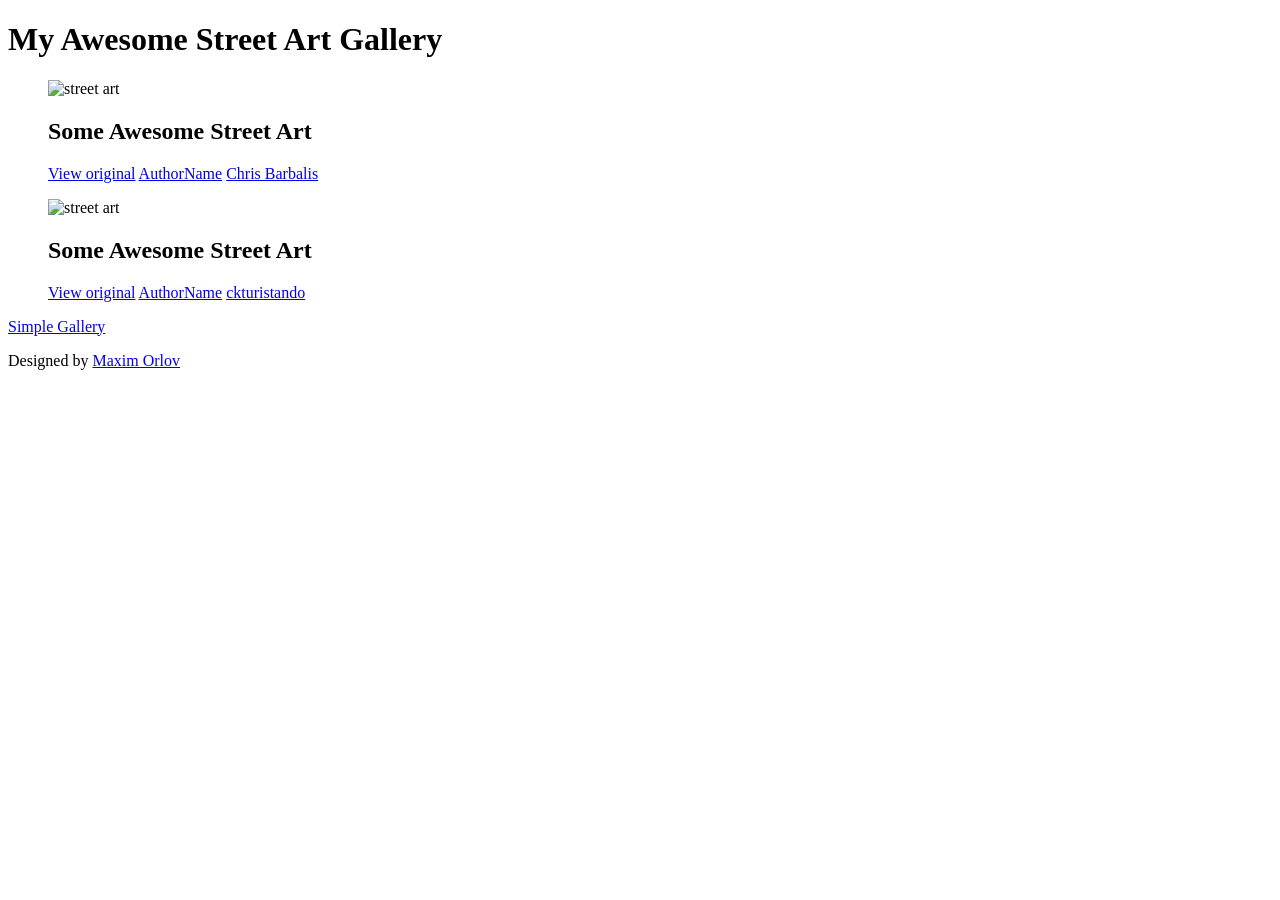
==== bag.html @ b277c41b "Create bag.html" ====
<!DOCTYPE html>
<html lang="en">
<head>
    <meta charset="utf-8">
    <meta http-equiv="X-UA-Compatible" content="IE=edge">
    <meta name="viewport" content="width=device-width,initial-scale=1">
    <title>Simple Gallery</title>
    <meta name="description" content="Responsive gallery one-page template template">
    <meta name="keywords" content="gallery, gallery template, html5 template, css3 template">
    <link rel="shortcut icon" href="favicon.ico">
    <link rel="shortcut icon" href="static/images/favicons/favicon.png" type="image/x-icon">
    <link rel="apple-touch-icon" href="static/images/favicons/apple-touch-icon.png">
    <link rel="apple-touch-icon-precomposed" href="static/images/favicons/apple-touch-icon-precomposed.png">
    <link href="https://fonts.googleapis.com/css?family=PT+Sans&subset=latin,cyrillic|PT+Serif&subset=latin,cyrillic" rel="stylesheet" type="text/css">
    <link rel="stylesheet" href="static/css/screen.min.css">
</head>
<body>
    <header class="page-header">
        <div class="page-header__inner">
            <div class="page-header__group">
                <h1 class="page-header__title">My Awesome Street Art Gallery</h1>
            </div>
        </div>
    </header>

    <div class="page-content">
        <main class="page-content__main">
            <section class="page-content__gallery">
                <div class="gallery">
                    <div class="gallery__inner">
                        <div class="gallery__flow">
                            <!-- Gallery Item Start -->
                            <div class="gallery__isle">
                                <div class="gallery__isle-inner">
                                    <div class="gallery__isle-content">
                                        <figure class="gallery__preview">
                                            <div class="gallery__preview-image">
                                                <img src="static/images/blocks/gallery/chris-barbalis-281802.jpg" alt="street art">
                                            </div>
                                            <figcaption class="gallery__preview-caption">
                                                <div class="gallery__preview-info">
                                                    <h2 class="gallery__preview-title">Some Awesome Street Art</h2>
                                                    <div class="gallery__preview-links">
                                                        <a class="gallery__preview-link gallery__preview-link_role_original" href="https://unsplash.com/search/photos/graffiti?photo=BM3Huq6P_Eg">View original</a>
                                                        <a class="gallery__preview-link gallery__preview-link_role_author" href="#">AuthorName</a>
                                                        <a class="gallery__preview-link gallery__preview-link_role_photographer" href="https://unsplash.com/@cbarbalis">Chris Barbalis</a>
                                                    </div>
                                                </div>
                                            </figcaption>
                                        </figure>
                                    </div>
                                </div>
                            </div>
                            <!-- Gallery Item End -->

                            <!-- 其他图片可以按上面格式继续添加 -->
                            <!-- Gallery Item Start -->
                            <div class="gallery__isle">
                                <div class="gallery__isle-inner">
                                    <div class="gallery__isle-content">
                                        <figure class="gallery__preview">
                                            <div class="gallery__preview-image">
                                                <img src="static/images/blocks/gallery/ckturistando-335312.jpg" alt="street art">
                                            </div>
                                            <figcaption class="gallery__preview-caption">
                                                <div class="gallery__preview-info">
                                                    <h2 class="gallery__preview-title">Some Awesome Street Art</h2>
                                                    <div class="gallery__preview-links">
                                                        <a class="gallery__preview-link gallery__preview-link_role_original" href="https://unsplash.com/search/photos/street-art?photo=GiTA965K380">View original</a>
                                                        <a class="gallery__preview-link gallery__preview-link_role_author" href="#">AuthorName</a>
                                                        <a class="gallery__preview-link gallery__preview-link_role_photographer" href="https://unsplash.com/@ckturistando">ckturistando</a>
                                                    </div>
                                                </div>
                                            </figcaption>
                                        </figure>
                                    </div>
                                </div>
                            </div>
                            <!-- Gallery Item End -->

                            <!-- 你可以继续添加更多图片，按上面的 <div class="gallery__isle"> 模板 -->

                        </div>
                    </div>
                </div>
            </section>
        </main>
    </div>

    <footer class="page-footer">
        <div class="page-footer__inner">
            <div class="page-footer__group">
                <p class="page-footer__text">
                    <a class="page-footer__text-link" href="https://website-templates.github.io/simple-gallery_responsive-template/">Simple Gallery</a>
                </p>
                <p class="page-footer__text">
                    Designed by&nbsp;<a class="page-footer__text-link" href="https://github.com/orlovmax">Maxim Orlov</a>
                </p>
            </div>
        </div>
    </footer>
</body>
</html>
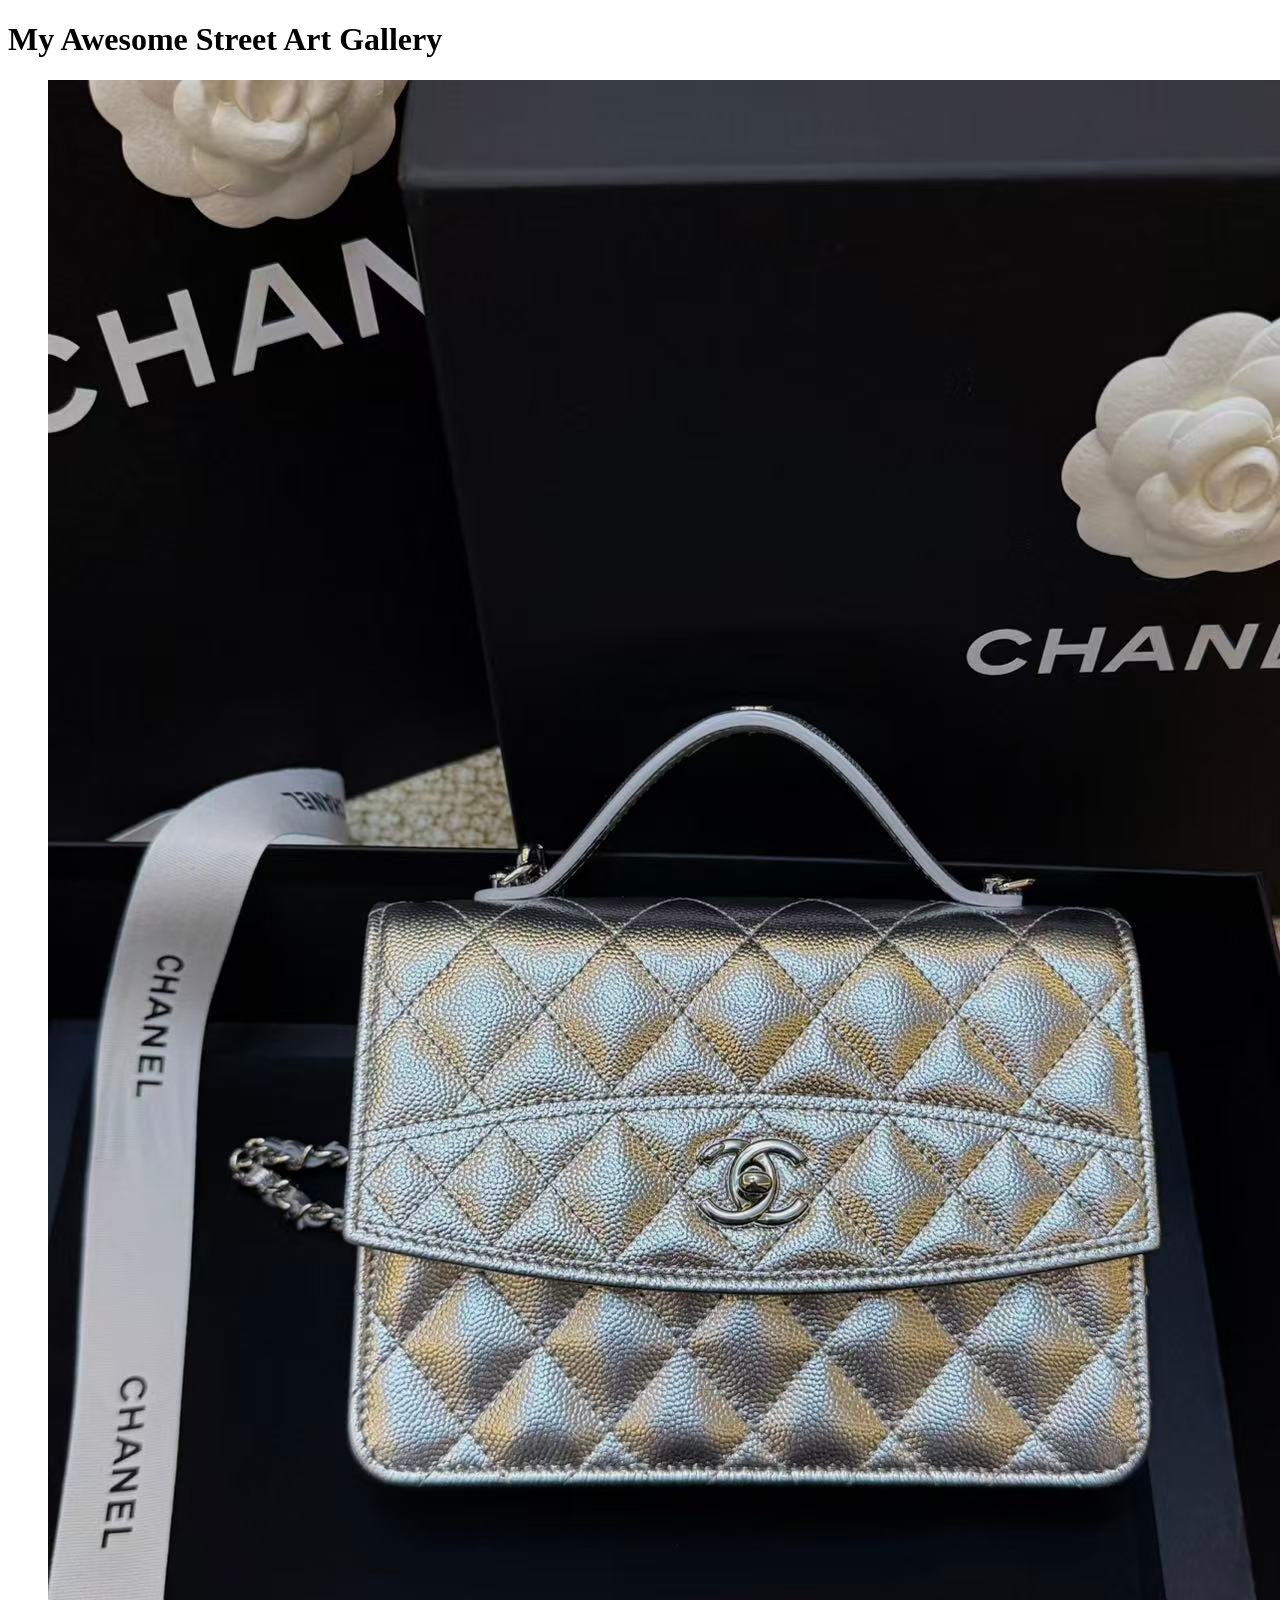
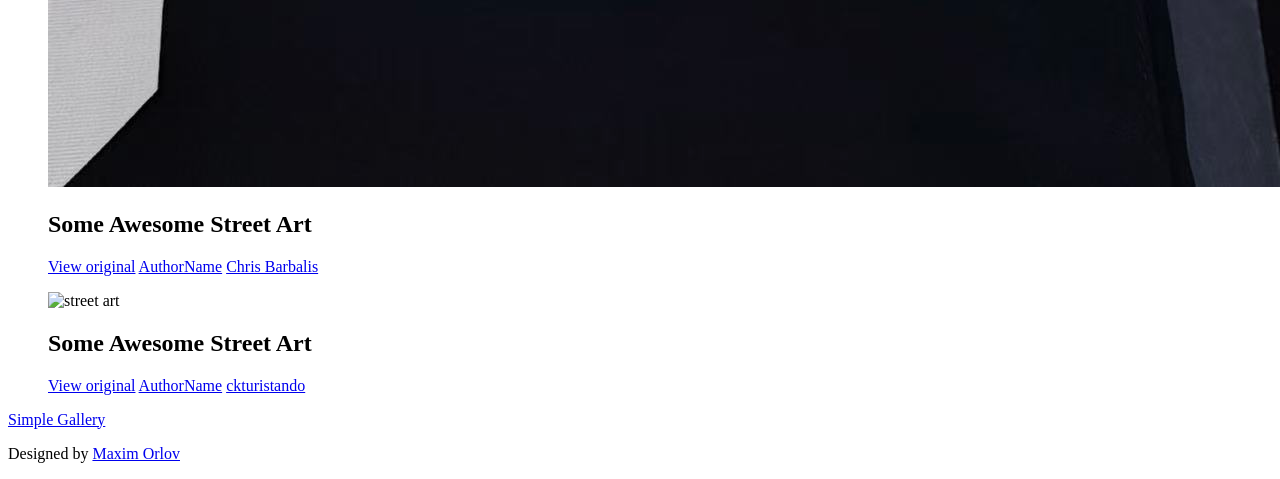
==== commit 3439e4c8: "Update bag.html" ====
--- a/bag.html
+++ b/bag.html
@@ -35,7 +35,7 @@
                                     <div class="gallery__isle-content">
                                         <figure class="gallery__preview">
                                             <div class="gallery__preview-image">
-                                                <img src="static/images/blocks/gallery/chris-barbalis-281802.jpg" alt="street art">
+                                                <img src="static/images/Mu_Images/Bags/1.jpg" alt="street art">
                                             </div>
                                             <figcaption class="gallery__preview-caption">
                                                 <div class="gallery__preview-info">
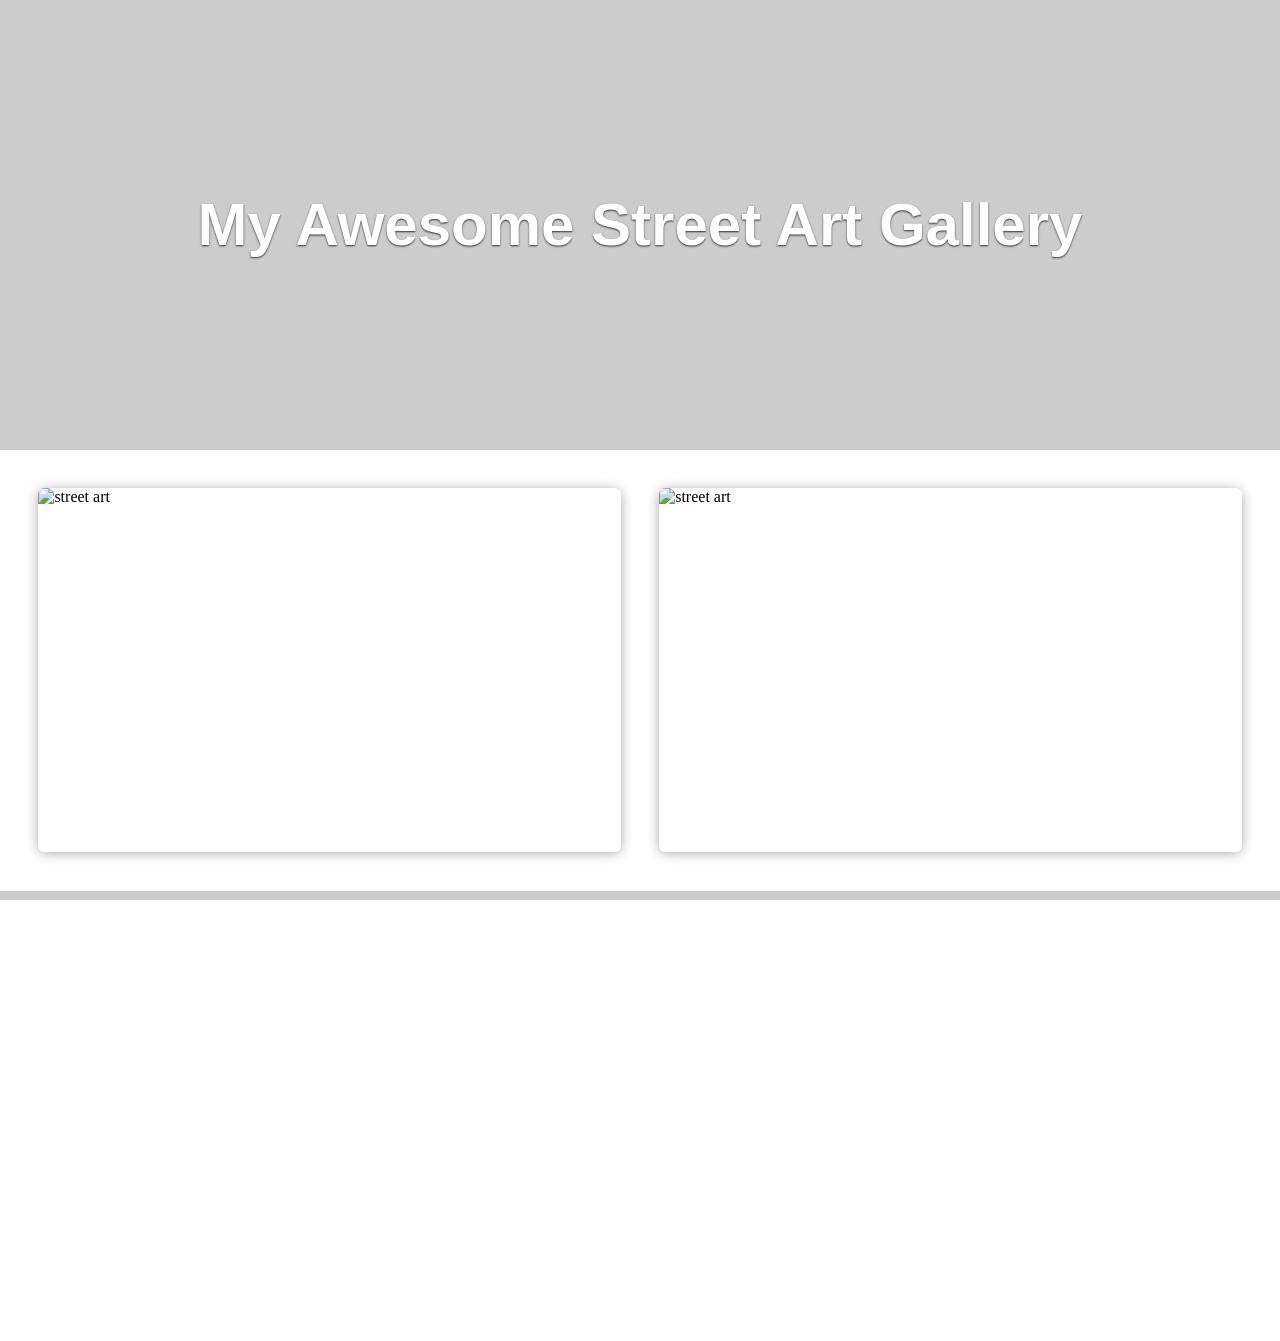
==== commit 82b3c66f: "Update bag.html" ====
--- a/bag.html
+++ b/bag.html
@@ -29,21 +29,22 @@
                 <div class="gallery">
                     <div class="gallery__inner">
                         <div class="gallery__flow">
+
                             <!-- Gallery Item Start -->
                             <div class="gallery__isle">
-                                <div class="gallery__isle-inner">
+                                <div class="gallery__isle-inner" style="padding-bottom:auto;"> <!-- 去掉固定比例 -->
                                     <div class="gallery__isle-content">
                                         <figure class="gallery__preview">
                                             <div class="gallery__preview-image">
-                                                <img src="static/images/Mu_Images/Bags/1.jpg" alt="street art">
+                                                <img src="static/images/Mu_Images/Bags/1" alt="street art" style="height:auto; width:100%;">
                                             </div>
                                             <figcaption class="gallery__preview-caption">
                                                 <div class="gallery__preview-info">
                                                     <h2 class="gallery__preview-title">Some Awesome Street Art</h2>
                                                     <div class="gallery__preview-links">
-                                                        <a class="gallery__preview-link gallery__preview-link_role_original" href="https://unsplash.com/search/photos/graffiti?photo=BM3Huq6P_Eg">View original</a>
+                                                        <a class="gallery__preview-link gallery__preview-link_role_original" href="https://unsplash.com/search/photos/street-art?photo=GiTA965K380">View original</a>
                                                         <a class="gallery__preview-link gallery__preview-link_role_author" href="#">AuthorName</a>
-                                                        <a class="gallery__preview-link gallery__preview-link_role_photographer" href="https://unsplash.com/@cbarbalis">Chris Barbalis</a>
+                                                        <a class="gallery__preview-link gallery__preview-link_role_photographer" href="https://unsplash.com/@ckturistando">ckturistando</a>
                                                     </div>
                                                 </div>
                                             </figcaption>
@@ -52,6 +53,7 @@
                                 </div>
                             </div>
                             <!-- Gallery Item End -->
+
 
                             <!-- 其他图片可以按上面格式继续添加 -->
                             <!-- Gallery Item Start -->
--- a/static/css/screen.min.css
+++ b/static/css/screen.min.css
@@ -0,0 +1,468 @@
+@font-face {
+    font-family: 'site-icons';
+    src: url(../fonts/site-icons/font/site-icons.eot);
+    src: url(../fonts/site-icons/font/site-icons.eot#iefix) format("embedded-opentype"),
+         url(../fonts/site-icons/font/site-icons.woff) format("woff"),
+         url(../fonts/site-icons/font/site-icons.ttf) format("truetype"),
+         url(../fonts/site-icons/font/site-icons.svg) format("svg");
+    font-weight: 400;
+    font-style: normal;
+}
+
+html, body, div, span, applet, object, iframe,
+h1, h2, h3, h4, h5, h6, p, blockquote, pre,
+a, abbr, acronym, address, big, cite, code, del,
+dfn, em, img, ins, kbd, q, s, samp, small, strike,
+strong, sub, sup, tt, var, b, u, i, center,
+dl, dt, dd, ol, ul, li, fieldset, form, input,
+label, legend, table, caption, tbody, tfoot, thead,
+tr, th, td, article, aside, canvas, details, embed,
+figure, figcaption, footer, header, hgroup, main,
+menu, nav, output, ruby, section, summary,
+time, mark, audio, video {
+    margin: 0;
+    padding: 0;
+    border: 0;
+    -moz-box-sizing: border-box;
+    -webkit-box-sizing: border-box;
+    box-sizing: border-box;
+}
+
+article, aside, details, figcaption, figure,
+footer, header, hgroup, main, menu, nav, section {
+    display: block;
+}
+
+nav ol, nav ul {
+    list-style: none;
+}
+
+blockquote, q {
+    quotes: none;
+}
+
+blockquote:before, blockquote:after,
+q:before, q:after {
+    content: '';
+    content: none;
+}
+
+table {
+    border-collapse: collapse;
+    border-spacing: 0;
+}
+
+button, input[type=submit] {
+    cursor: pointer;
+}
+
+::-moz-selection {
+    background: #fff;
+    color: #111;
+}
+
+::selection {
+    background: #fff;
+    color: #111;
+}
+
+.page-header {
+    position: fixed;
+    top: 0;
+    right: 0;
+    left: 0;
+    z-index: 0;
+    height: 50vh;
+    background-color: #ccc;
+    background-image: url(../images/blocks/page-header/page-header_bg.jpg);
+    background-repeat: no-repeat;
+    background-size: cover;
+    background-position: center center;
+}
+
+.page-header__inner {
+    display: -webkit-box;
+    display: -webkit-flex;
+    display: -ms-flexbox;
+    display: flex;
+    -webkit-box-orient: vertical;
+    -webkit-box-direction: normal;
+    -webkit-flex-direction: column;
+    -ms-flex-direction: column;
+    flex-direction: column;
+    -webkit-box-pack: center;
+    -webkit-justify-content: center;
+    -ms-flex-pack: center;
+    justify-content: center;
+    -webkit-box-align: center;
+    -webkit-align-items: center;
+    -ms-flex-align: center;
+    align-items: center;
+    width: 100%;
+    max-width: 1200px;
+    height: 100%;
+    margin: 0 auto;
+}
+
+.page-header__group {
+    padding: 0 20px;
+}
+
+.page-header__title {
+    display: block;
+    margin: 0 auto;
+    font-family: "PT Sans", Tahoma, Verdana, Arial, sans-serif;
+    font-size: 60px;
+    font-weight: 700;
+    line-height: 1;
+    color: #fff;
+    text-align: center;
+    text-shadow: 0 1px 2px #333;
+}
+
+.page-content {
+    position: relative;
+    z-index: 1;
+    width: 100%;
+    margin-top: 50vh;
+    margin-bottom: 50vh;
+    background-color: #fff;
+}
+
+.page-content__main {
+    width: 100%;
+}
+
+.page-content__gallery {
+    width: 100%;
+}
+
+.page-footer {
+    position: fixed;
+    bottom: 0;
+    right: 0;
+    left: 0;
+    z-index: 0;
+    height: 50vh;
+    background-color: #ccc;
+    background-image: url(../images/blocks/page-footer/page-footer_bg.jpg);
+    background-repeat: no-repeat;
+    background-size: cover;
+    background-position: center center;
+}
+
+.page-footer__inner {
+    display: -webkit-box;
+    display: -webkit-flex;
+    display: -ms-flexbox;
+    display: flex;
+    -webkit-box-orient: vertical;
+    -webkit-box-direction: normal;
+    -webkit-flex-direction: column;
+    -ms-flex-direction: column;
+    flex-direction: column;
+    -webkit-box-pack: center;
+    -webkit-justify-content: center;
+    -ms-flex-pack: center;
+    justify-content: center;
+    -webkit-box-align: center;
+    -webkit-align-items: center;
+    -ms-flex-align: center;
+    align-items: center;
+    width: 100%;
+    max-width: 1200px;
+    height: 100%;
+    margin: 0 auto;
+}
+
+.page-footer__group {
+    padding: 0 20px;
+}
+
+.page-footer__text {
+    display: block;
+    margin: 0 auto 15px;
+    font-family: "PT Sans", Tahoma, Verdana, Arial, sans-serif;
+    font-size: 26px;
+    font-weight: 700;
+    line-height: 1;
+    color: #fff;
+    text-align: center;
+    text-shadow: 0 1px 1px #333;
+}
+
+.page-footer__text-link {
+    display: inline-block;
+    margin: 0 auto;
+    font-family: "PT Sans", Tahoma, Verdana, Arial, sans-serif;
+    font-size: inherit;
+    line-height: inherit;
+    color: inherit;
+    text-decoration: none;
+}
+
+/* Gallery */
+.gallery__flow {
+    display: -webkit-box;
+    display: -webkit-flex;
+    display: -ms-flexbox;
+    display: flex;
+    -webkit-box-orient: horizontal;
+    -webkit-box-direction: normal;
+    -webkit-flex-direction: row;
+    -ms-flex-direction: row;
+    flex-direction: row;
+    -webkit-box-pack: start;
+    -webkit-justify-content: flex-start;
+    -ms-flex-pack: start;
+    justify-content: flex-start;
+    -webkit-box-align: start;
+    -webkit-align-items: flex-start;
+    -ms-flex-align: start;
+    align-items: flex-start;
+    -webkit-flex-wrap: wrap;
+    -ms-flex-wrap: wrap;
+    flex-wrap: wrap;
+    width: 100%;
+    padding: 1.5vw;
+}
+
+.gallery__isle {
+    -webkit-box-flex: 0;
+    -webkit-flex-grow: 0;
+    -ms-flex-positive: 0;
+    flex-grow: 0;
+    -webkit-flex-shrink: 1;
+    -ms-flex-negative: 1;
+    flex-shrink: 1;
+    width: 25%;
+    padding: 1.5vw;
+}
+
+.gallery__isle-inner {
+    position: relative;
+    z-index: 5;
+    width: 100%;
+    height: 0;
+    padding-bottom: 62.5%;
+    background-color: #fff;
+    -webkit-box-shadow: 0 .1vw 1vw -.1vw rgba(0,0,0,.4);
+    box-shadow: 0 .1vw 1vw -.1vw rgba(0,0,0,.4);
+    -webkit-border-radius: .5vw;
+    border-radius: .5vw;
+    overflow: hidden;
+}
+
+.gallery__isle-content {
+    position: absolute;
+    top: 0;
+    right: 0;
+    bottom: 0;
+    left: 0;
+    overflow: hidden;
+}
+
+.gallery__preview {
+    position: relative;
+    width: 100%;
+    height: 100%;
+}
+
+.gallery__preview-image {
+    width: 100%;
+    height: 100%;
+    overflow: hidden;
+}
+
+.gallery__preview-image img {
+    display: block;
+    width: 100%;
+    min-height: 100%;
+}
+
+.gallery__preview-caption {
+    position: absolute;
+    top: 0;
+    right: 0;
+    bottom: 0;
+    left: 0;
+    display: -webkit-box;
+    display: -webkit-flex;
+    display: -ms-flexbox;
+    display: flex;
+    -webkit-box-orient: vertical;
+    -webkit-box-direction: normal;
+    -webkit-flex-direction: column;
+    -ms-flex-direction: column;
+    flex-direction: column;
+    -webkit-box-pack: center;
+    -webkit-justify-content: center;
+    -ms-flex-pack: center;
+    justify-content: center;
+    -webkit-box-align: center;
+    -webkit-align-items: center;
+    -ms-flex-align: center;
+    align-items: center;
+    background-color: rgba(44,62,80,.9);
+    opacity: 0;
+    -webkit-transition: opacity .5s;
+    transition: opacity .5s;
+}
+
+.gallery__preview:hover .gallery__preview-caption {
+    opacity: 1;
+}
+
+.gallery__preview-info {
+    -webkit-box-flex: 0;
+    -webkit-flex-grow: 0;
+    -ms-flex-positive: 0;
+    flex-grow: 0;
+    -webkit-flex-shrink: 1;
+    -ms-flex-negative: 1;
+    flex-shrink: 1;
+    max-width: 100%;
+    padding: 20px;
+    text-align: center;
+}
+
+.gallery__preview-title {
+    display: block;
+    margin: 0 auto 20px;
+    font-family: "PT Sans", Tahoma, Verdana, Arial, sans-serif;
+    font-size: 26px;
+    font-weight: 700;
+    line-height: 1;
+    color: #fff;
+    text-align: center;
+}
+
+.gallery__preview-links {
+    display: inline-block;
+    text-align: left;
+}
+
+.gallery__preview-link {
+    display: block;
+    margin: 0 auto 10px;
+    font-family: "PT Sans", Tahoma, Verdana, Arial, sans-serif;
+    font-size: 18px;
+    line-height: 1;
+    text-align: left;
+    text-decoration: none;
+    color: #fff;
+}
+
+.gallery__preview-link:hover {
+    text-decoration: underline;
+}
+
+.gallery__preview-link:not(:last-of-type) {
+    margin-right: 20px;
+}
+
+.gallery__preview-link_role_original:before,
+.gallery__preview-link_role_author:before,
+.gallery__preview-link_role_photographer:before {
+    display: inline-block;
+    margin-right: 10px;
+    font-family: "site-icons";
+    font-size: 18px;
+    line-height: 1;
+    vertical-align: baseline;
+}
+
+.gallery__preview-link:hover .gallery__preview-link_role_original:before,
+.gallery__preview-link:hover .gallery__preview-link_role_author:before,
+.gallery__preview-link:hover .gallery__preview-link_role_photographer:before {
+    text-decoration: none;
+}
+
+.gallery__preview-link_role_original:before {
+    content: "\e804";
+}
+
+.gallery__preview-link_role_author:before {
+    content: "\e805";
+}
+
+.gallery__preview-link_role_photographer:before {
+    content: "\e806";
+}
+
+/* Media Queries */
+@media screen and (max-width: 2560px) {
+    .gallery__isle {
+        width: 33.3%;
+    }
+}
+
+@media screen and (max-width: 1760px) {
+    .gallery__isle {
+        width: 50%;
+    }
+}
+
+@media screen and (max-width: 960px), screen and (max-height: 640px) {
+    .page-header__title {
+        font-size: 50px;
+    }
+}
+
+@media screen and (max-width: 960px) {
+    .gallery__flow {
+        padding: 20px;
+    }
+    .gallery__isle {
+        width: 100%;
+        padding: 20px;
+    }
+    .gallery__isle-inner {
+        -webkit-box-shadow: 0 2px 20px -2px rgba(0,0,0,.4);
+        box-shadow: 0 2px 20px -2px rgba(0,0,0,.4);
+        -webkit-border-radius: 5px;
+        border-radius: 5px;
+    }
+    .gallery__preview-title {
+        font-size: 24px;
+    }
+}
+
+@media screen and (max-width: 640px), screen and (max-height: 480px) {
+    .page-header__title {
+        font-size: 40px;
+    }
+    .page-footer__text {
+        font-size: 24px;
+    }
+}
+
+@media screen and (max-width: 640px) {
+    .gallery__flow {
+        padding: 15px;
+    }
+    .gallery__isle {
+        padding: 15px;
+    }
+}
+
+@media screen and (max-width: 480px) {
+    .gallery__flow {
+        padding: 10px;
+    }
+    .gallery__isle {
+        padding: 15px 10px;
+    }
+    .gallery__preview-info {
+        padding: 10px;
+    }
+    .gallery__preview-link {
+        margin-bottom: 5px;
+    }
+}
+
+@media screen and (max-width: 320px) {
+    .gallery__preview-title {
+        font-size: 22px;
+    }
+}
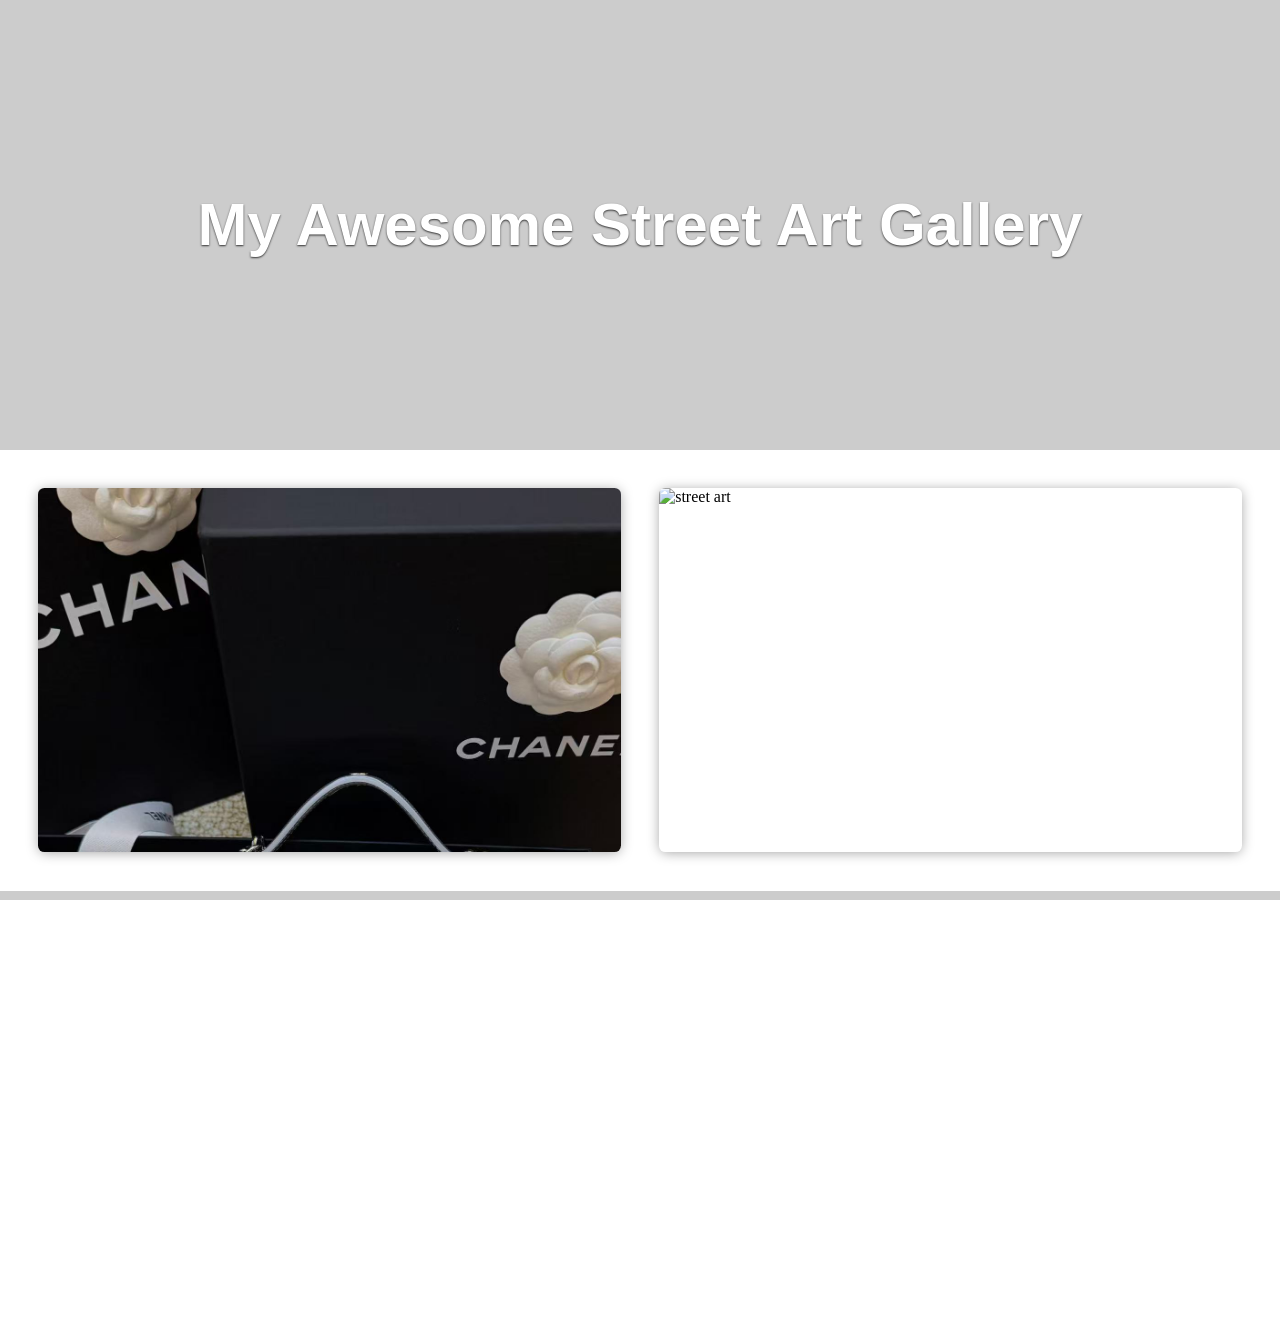
==== commit a0dc39d0: "Update bag.html" ====
--- a/bag.html
+++ b/bag.html
@@ -36,7 +36,7 @@
                                     <div class="gallery__isle-content">
                                         <figure class="gallery__preview">
                                             <div class="gallery__preview-image">
-                                                <img src="static/images/Mu_Images/Bags/1" alt="street art" style="height:auto; width:100%;">
+                                                <img src="static/images/Mu_Images/Bags/1.jpg" alt="street art" style="height:auto; width:100%;">
                                             </div>
                                             <figcaption class="gallery__preview-caption">
                                                 <div class="gallery__preview-info">
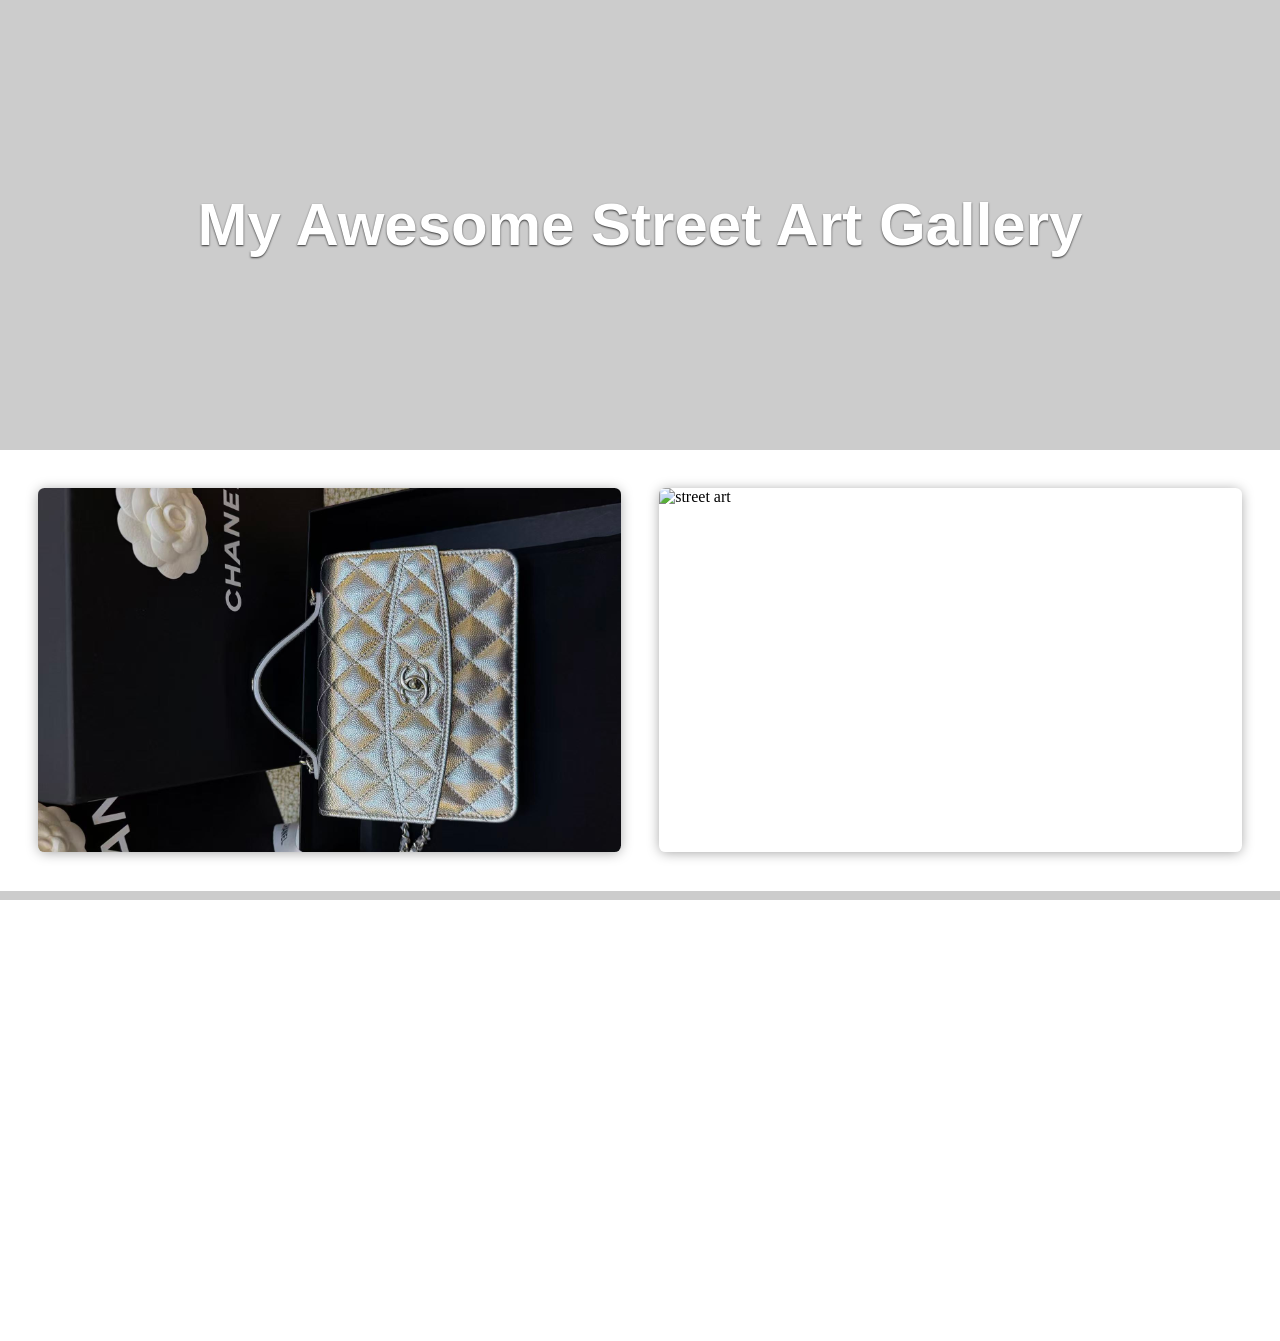
==== commit 4dde685c: "Update bag.html" ====
--- a/bag.html
+++ b/bag.html
@@ -36,7 +36,7 @@
                                     <div class="gallery__isle-content">
                                         <figure class="gallery__preview">
                                             <div class="gallery__preview-image">
-                                                <img src="static/images/Mu_Images/Bags/1.jpg" alt="street art" style="height:auto; width:100%;">
+                                                <img src="static/images/Mu_Images/Bags/2.jpg" alt="street art" style="height:auto; width:100%;">
                                             </div>
                                             <figcaption class="gallery__preview-caption">
                                                 <div class="gallery__preview-info">
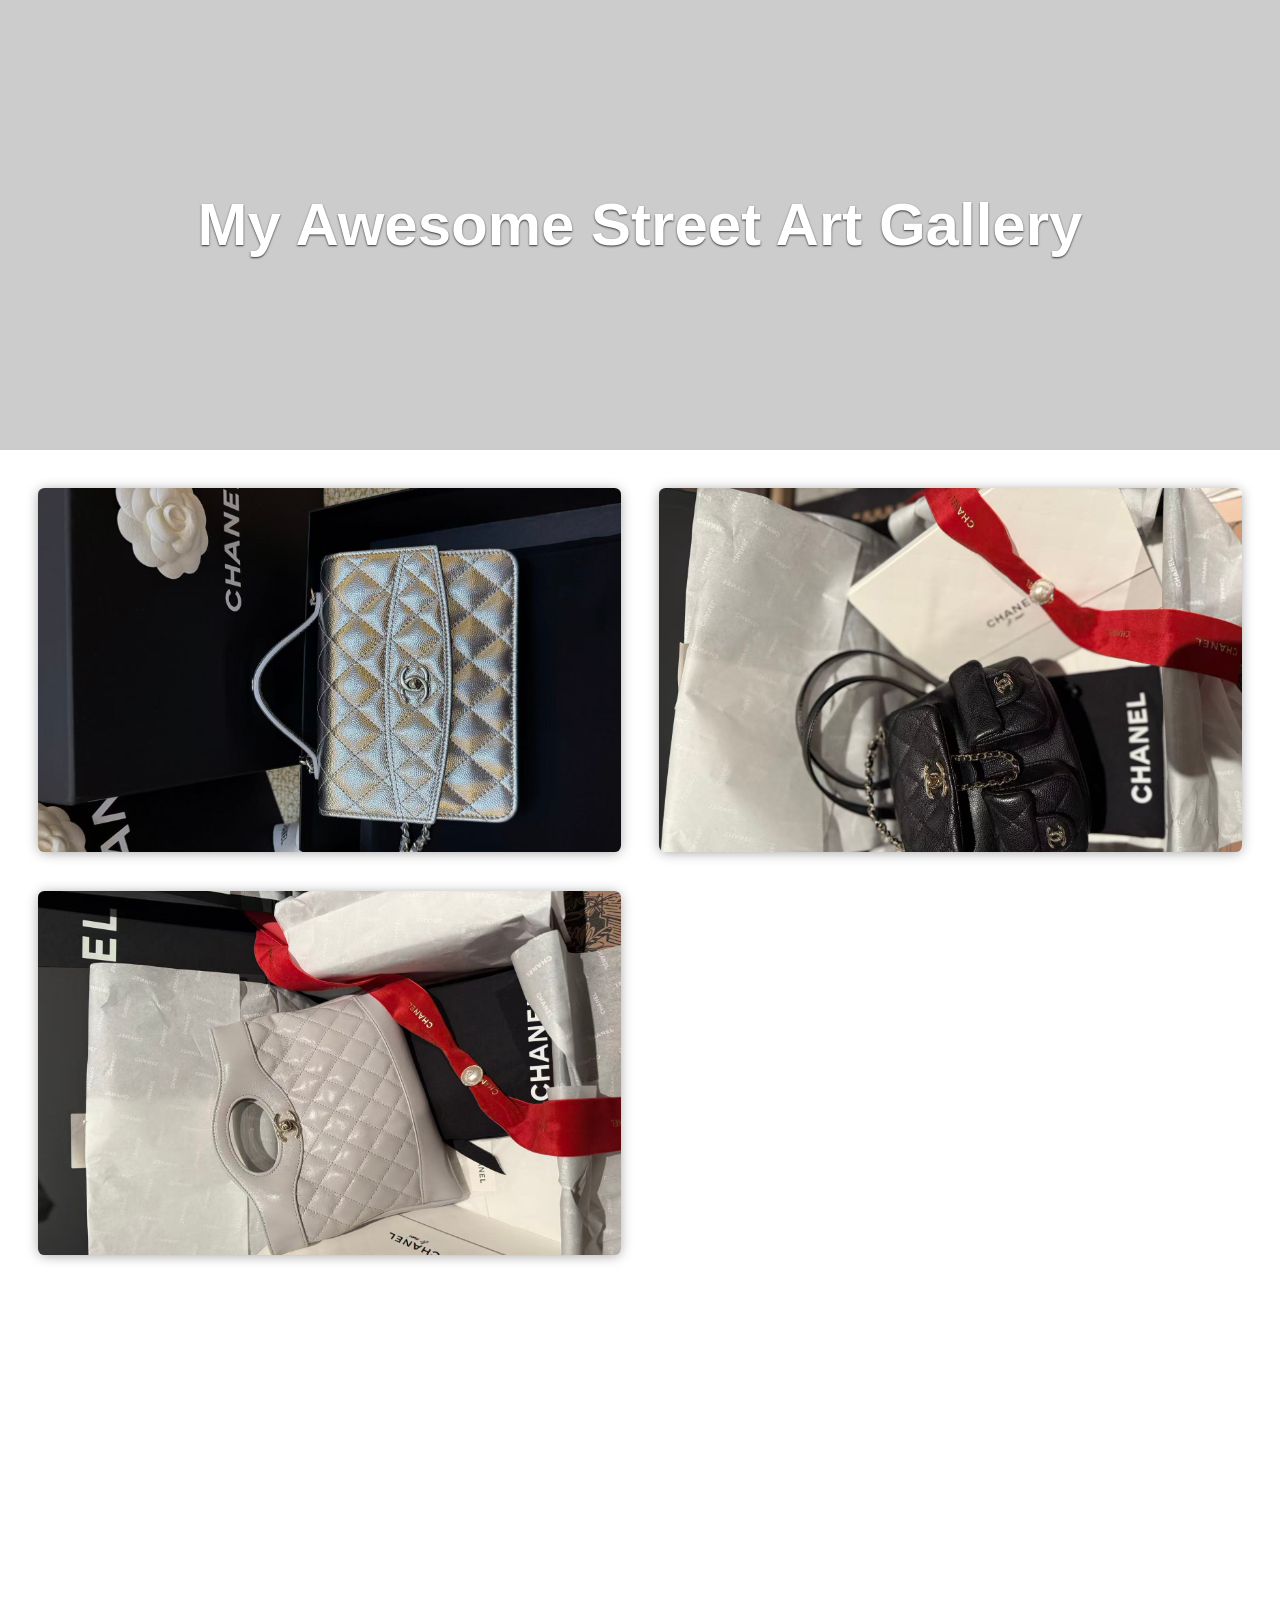
==== commit 6d4b4196: "Update bag.html" ====
--- a/bag.html
+++ b/bag.html
@@ -55,14 +55,37 @@
                             <!-- Gallery Item End -->
 
 
-                            <!-- 其他图片可以按上面格式继续添加 -->
-                            <!-- Gallery Item Start -->
+                              <!-- Gallery Item Start -->
                             <div class="gallery__isle">
-                                <div class="gallery__isle-inner">
+                                <div class="gallery__isle-inner" style="padding-bottom:auto;"> <!-- 去掉固定比例 -->
                                     <div class="gallery__isle-content">
                                         <figure class="gallery__preview">
                                             <div class="gallery__preview-image">
-                                                <img src="static/images/blocks/gallery/ckturistando-335312.jpg" alt="street art">
+                                                <img src="static/images/Mu_Images/Bags/3.jpg" alt="street art" style="height:auto; width:100%;">
+                                            </div>
+                                            <figcaption class="gallery__preview-caption">
+                                                <div class="gallery__preview-info">
+                                                    <h2 class="gallery__preview-title">Some Awesome Street Art</h2>
+                                                    <div class="gallery__preview-links">
+                                                        <a class="gallery__preview-link gallery__preview-link_role_original" href="https://unsplash.com/search/photos/street-art?photo=GiTA965K380">View original</a>
+                                                        <a class="gallery__preview-link gallery__preview-link_role_author" href="#">AuthorName</a>
+                                                        <a class="gallery__preview-link gallery__preview-link_role_photographer" href="https://unsplash.com/@ckturistando">ckturistando</a>
+                                                    </div>
+                                                </div>
+                                            </figcaption>
+                                        </figure>
+                                    </div>
+                                </div>
+                            </div>
+                            <!-- Gallery Item End -->
+
+                               <!-- Gallery Item Start -->
+                            <div class="gallery__isle">
+                                <div class="gallery__isle-inner" style="padding-bottom:auto;"> <!-- 去掉固定比例 -->
+                                    <div class="gallery__isle-content">
+                                        <figure class="gallery__preview">
+                                            <div class="gallery__preview-image">
+                                                <img src="static/images/Mu_Images/Bags/4.jpg" alt="street art" style="height:auto; width:100%;">
                                             </div>
                                             <figcaption class="gallery__preview-caption">
                                                 <div class="gallery__preview-info">
